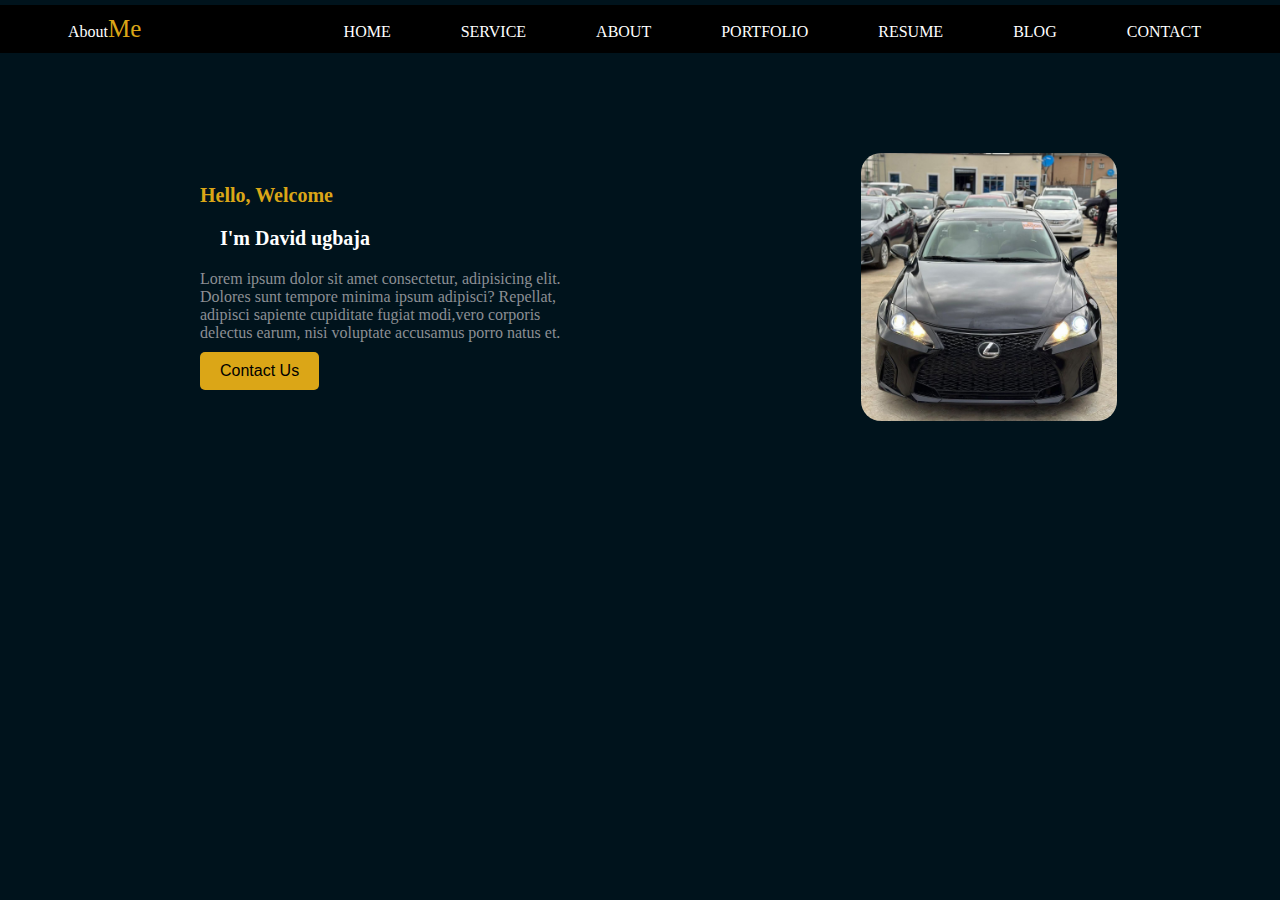
==== index11.html @ 66e81d23 "my first internal css" ====
<!DOCTYPE html>
    <html lang="en">
    <head>
        <meta charset="UTF-8">
        <meta name="viewport" content="width=device-width, initial-scale=1.0">
        <title>Document</title>
        <link rel="stylesheet" href="index11.css">
    </head>
    <body>
        <div class="container">
            <header>
              <nav>
                <div class="home">
                  <a href="AboutMe.">About<span id="about">Me </span></a>
                  <a href="#HOME">HOME</a>
                  <a href="#SERVICE">SERVICE</a>
                  <a href="ABOUT">ABOUT</a>
                  <a href="PORTFOLIO">PORTFOLIO</a>
                  <a href="RESUME">RESUME</a>
                  <a href="BLOG">BLOG</a>
                  <a href="CONTACT">CONTACT</a>
                </div>
              </nav>
            </header>
            <section class="content">
                <div>
                <h4>Hello, Welcome</h4>
                <h2>I'm David ugbaja</h2>
                <p>Lorem ipsum dolor sit amet consectetur, adipisicing elit. <br>Dolores sunt tempore minima ipsum adipisci? Repellat,<br> adipisci sapiente cupiditate fugiat modi,vero corporis<br> delectus earum, nisi voluptate accusamus porro natus et.</p>
                <button>Contact Us</button>
                </div>
                <img src="WhatsApp Image 2024-12-02 at 19.39.34_48176ac5.jpg" alt="" class="img">
            </section>
    </body>
    </html>
---- index11.css ----
*{
    margin: 0;
    padding: 0;
    box-sizing: border-box;
}

  
body{
    background-color:#00131c ;
}
    

.nav{
    display: flex;
    
    }

.home{
    margin-top: 5px;
    background-color: black;
    padding: 10px;
    }

 a{
    text-decoration: none;
    margin-left: 50px;
    color: white;
    padding: 8px;

}
#about{
    color:#dba617;
    margin-right: 130px;
    font-size: 25px;
    font-family: cursive;
    text-shadow:8px 2px black ;
}
.content{
    display: flex;
    align-items: center;

}



h4{
    color:#dba617;
    font-size: 20px;
    margin-left: 200px;
    margin-top: 100px;
}
h2{
    color: white;
    font-size: 20px;
    padding: 20px;
    font-family: cursive;
    margin-left: 200px;

}
p{
    color: #8c8f94;
    margin-left: 200px;
}
.img{
    width: 20%;
   margin-top: 100px;
    margin-left: 300px;
    border-radius: 20px;
}
button{
    padding: 10px 20px;
    font-size: 16px;
    cursor: pointer;
    background-color: #dba617;
    color:black;
    border:none;
    border-radius: 5px;
    margin-top: 10px;
    margin-left: 200px;
}
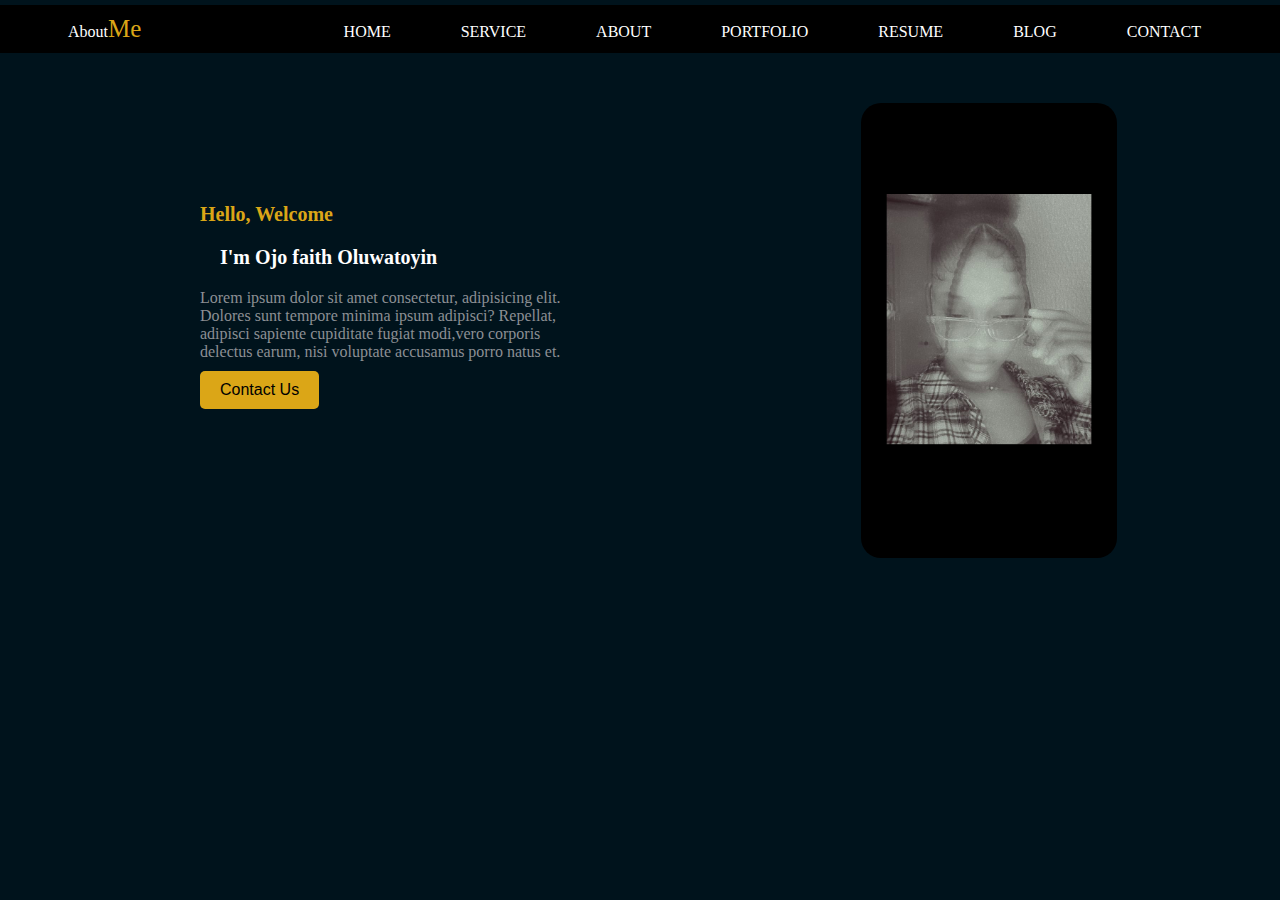
==== commit 38f24d49: "My portfolio website" ====
--- a/index11.html
+++ b/index11.html
@@ -25,11 +25,11 @@
             <section class="content">
                 <div>
                 <h4>Hello, Welcome</h4>
-                <h2>I'm David ugbaja</h2>
+                <h2>I'm Ojo faith Oluwatoyin</h2>
                 <p>Lorem ipsum dolor sit amet consectetur, adipisicing elit. <br>Dolores sunt tempore minima ipsum adipisci? Repellat,<br> adipisci sapiente cupiditate fugiat modi,vero corporis<br> delectus earum, nisi voluptate accusamus porro natus et.</p>
                 <button>Contact Us</button>
                 </div>
-                <img src="WhatsApp Image 2024-12-02 at 19.39.34_48176ac5.jpg" alt="" class="img">
+                <img src="WhatsApp Image 2024-11-19 at 11.25.06_26182a23.jpg" alt="" class="img">
             </section>
     </body>
     </html>--- a/index11.css
+++ b/index11.css
@@ -47,7 +47,7 @@
     color:#dba617;
     font-size: 20px;
     margin-left: 200px;
-    margin-top: 100px;
+    
 }
 h2{
     color: white;
@@ -63,7 +63,7 @@
 }
 .img{
     width: 20%;
-   margin-top: 100px;
+   margin-top: 50px;
     margin-left: 300px;
     border-radius: 20px;
 }
